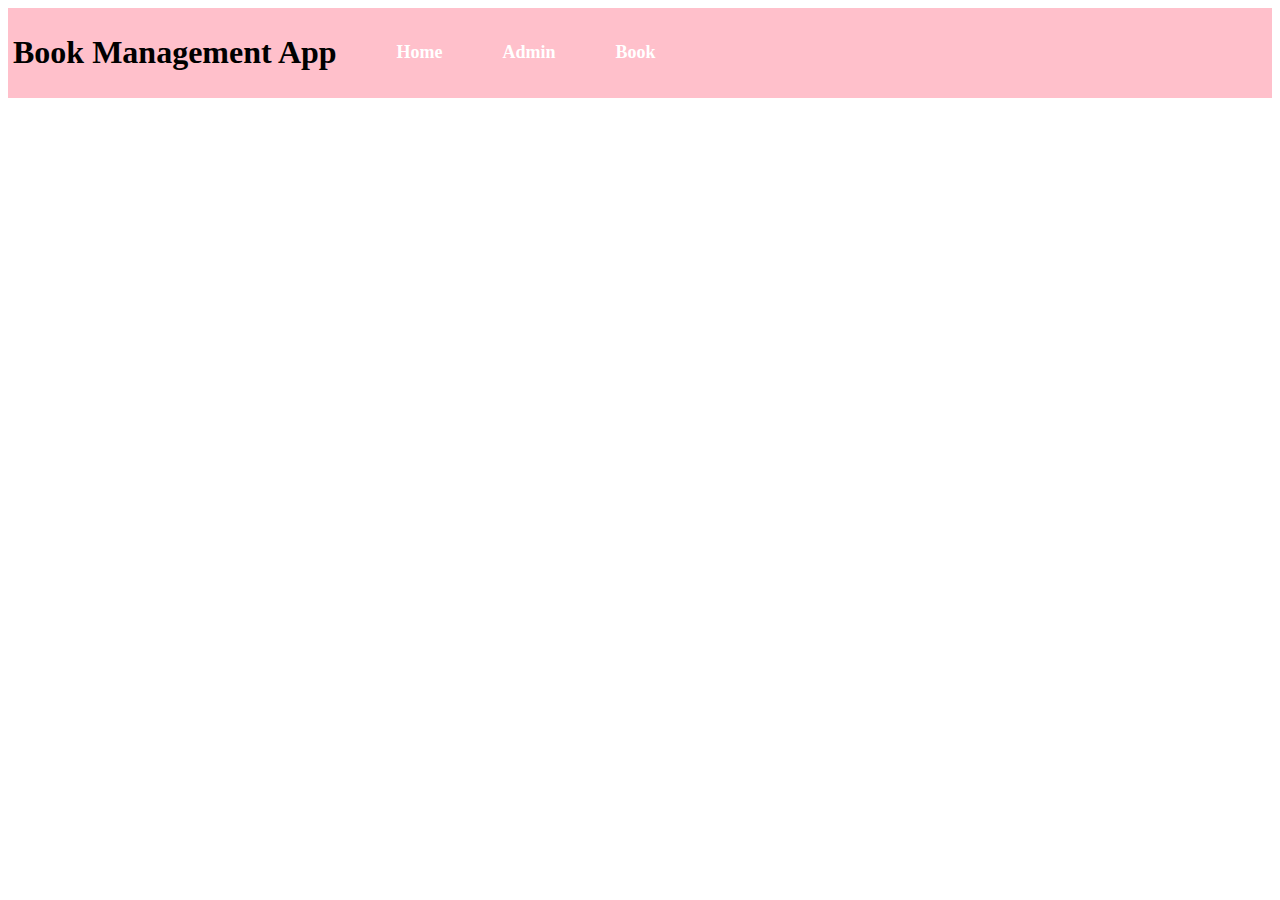
==== admin.html @ 13cf1068 "first comment" ====
<!DOCTYPE html>
<html lang="en">
<head>
    <meta charset="UTF-8">
    <meta name="viewport" content="width=device-width, initial-scale=1.0">
    <title>Document</title>
    <link rel="stylesheet" href="./style/style.css">
</head>
<body>
    <div id="cont"></div>
</body>
<script src="./script/index.js" type="module"></script>
</html>

<!-- admin.html (Admin Management Page)
Retrieve loginData from localStorage. If data is not found or the email in loginData is not admin@empher.com, redirect to the home page and provide the alert: Admin Not Logged In.

The Admin page includes a form to add new books with:

Fields for title, author, and category.
A select dropdown for the category with options: fiction, comedy, and technical.
On submission:

Send a POST request to the JSON server with the entered data.
Display an alert: "Book Added Successfully."
Display all books in a grid layout (4 books per row):

Each book appears as a card showing:
Title, Author, Category, Availability Status, and Borrowed Days (if applicable).
Include two buttons: Verify Book and Delete Book.
Verify Button:
Show a confirmation prompt stating: Are you sure to Verify..?. On clicking Yes:
Set the isVerified status to true.
Once verified, disable the Verify Book button (button.disabled = true).
Save the changes using a PATCH request and update the UI.
Delete Button:
Show a confirmation prompt stating: Are you sure to Delete..?. On clicking Yes:
Delete the book using a DELETE request and update the UI. -->
---- style/style.css ----
#cont{
    background-color: pink;
    padding: 5px;

}
#cont div{
    display: flex;
    align-items: center;

}
#cont div a{
    text-decoration: none;
    color: white;
    margin-left:60px;
    font-size: 18px;
    font-weight: bold;
}

#cont div a:hover{
    color: skyblue;
}
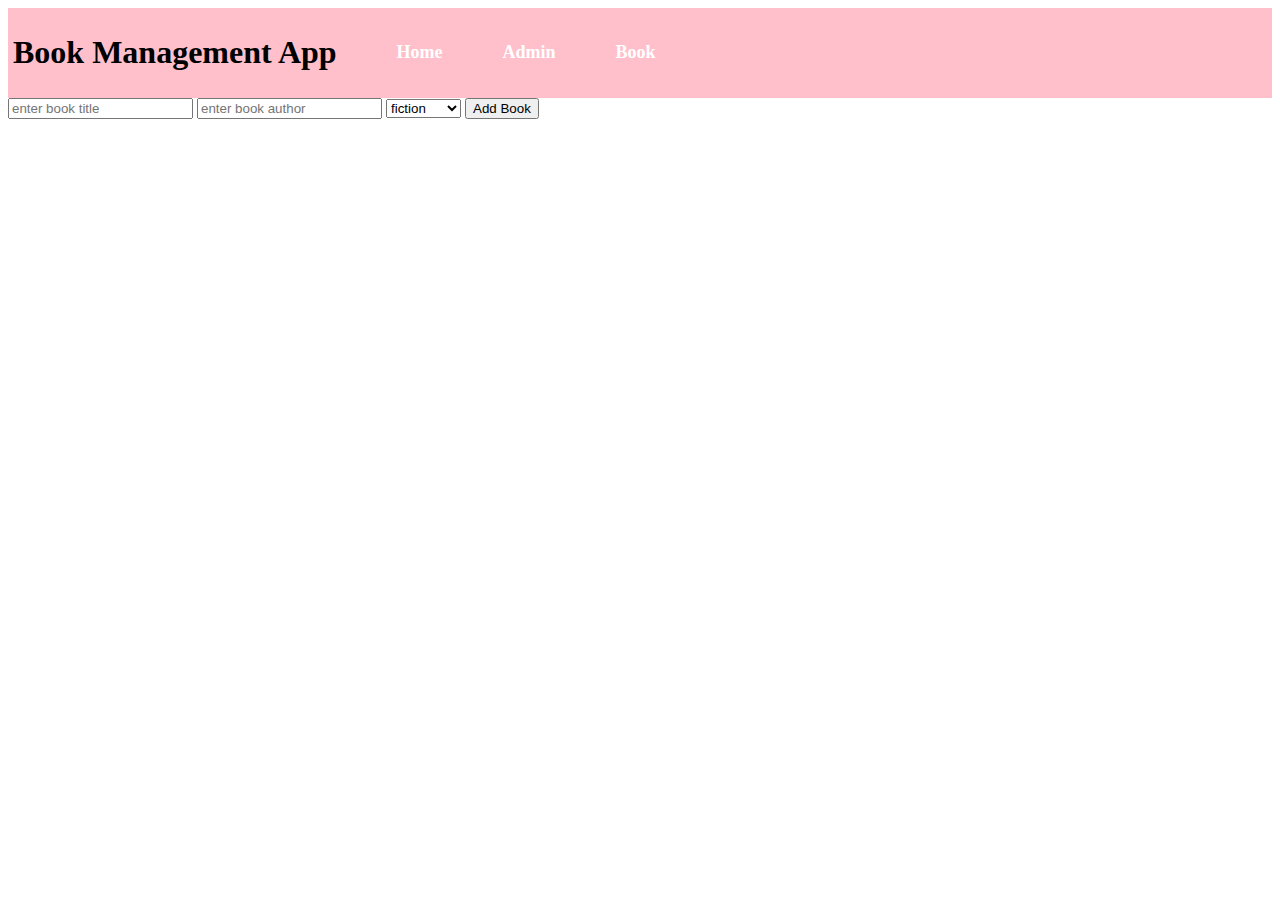
==== commit 894ac80e: "3rd  comment" ====
--- a/admin.html
+++ b/admin.html
@@ -8,6 +8,19 @@
 </head>
 <body>
     <div id="cont"></div>
+    <form action="" id="form">
+        <input type="text" id="title" placeholder="enter book title">
+        <input type="text" id="author" placeholder="enter book author">
+        <select name="" id="selectCategory">
+            <option value="" id="fictionBook">fiction</option>
+            <option value="" id="comedyBook">comedy</option>
+            <option value="" id="techBook">technical</option>
+        </select>
+
+        <button>Add Book</button>
+
+
+    </form>
 </body>
 <script src="./script/index.js" type="module"></script>
 </html>
